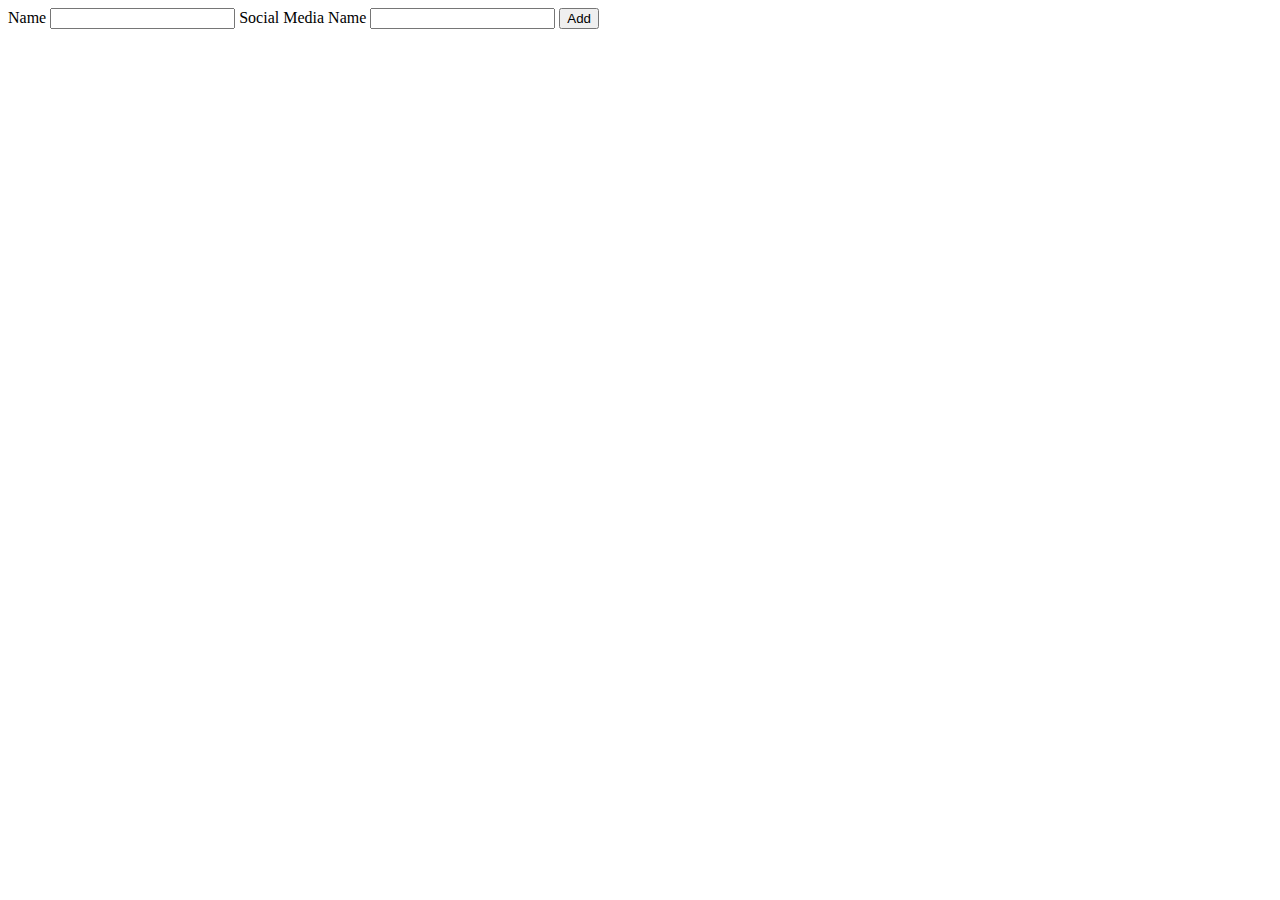
==== Project2/index.html @ 85e8706f "Project2" ====
<!DOCTYPE html>
<html lang="en">
<head>
    <meta charset="UTF-8">
    <meta name="viewport" content="width=device-width, initial-scale=1.0">
    <title>Tracker App</title>
</head>
<body>
    <div class="input">
        <label for="name">Name</label>
        <input id="name" name="name" type="text">
        <label for="socialMedia">Social Media Name</label>
        <input id="socialMedia" name="socialMedia" type="text">
        <input id="submit" type="submit" value="Add">
    </div>
    <div class="wrapper">
        <div id="Connect">
            
        </div>
        <div id="Connected">
            
        </div>
        <div id="FollowUp">
            
        </div>
        <div id="NextTime">
            
        </div>
        <div id="Buying">

        </div>
    </div>
    <script src="js/index.js"></script>
</body>
</html>
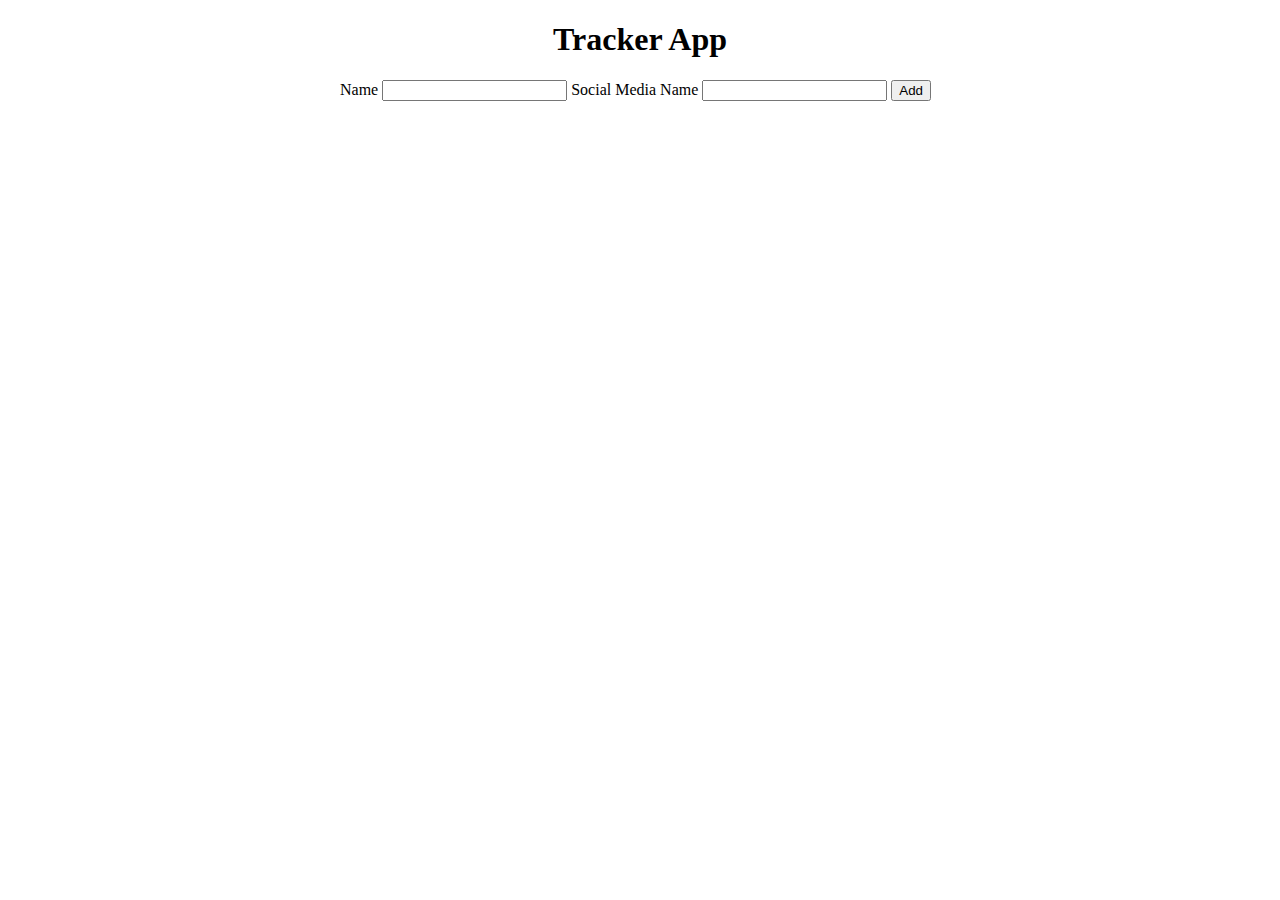
==== commit 56da0be6: "project 2" ====
--- a/Project2/index.html
+++ b/Project2/index.html
@@ -3,9 +3,12 @@
 <head>
     <meta charset="UTF-8">
     <meta name="viewport" content="width=device-width, initial-scale=1.0">
+    <link rel="stylesheet" href="css/style.css">
     <title>Tracker App</title>
 </head>
 <body>
+    <div class="bigWrapper">
+        <h1>Tracker App</h1>
     <div class="input">
         <label for="name">Name</label>
         <input id="name" name="name" type="text">
@@ -14,22 +17,9 @@
         <input id="submit" type="submit" value="Add">
     </div>
     <div class="wrapper">
-        <div id="Connect">
-            
-        </div>
-        <div id="Connected">
-            
-        </div>
-        <div id="FollowUp">
-            
-        </div>
-        <div id="NextTime">
-            
-        </div>
-        <div id="Buying">
-
-        </div>
+        
     </div>
+</div>
     <script src="js/index.js"></script>
 </body>
 </html>--- a/Project2/css/style.css
+++ b/Project2/css/style.css
@@ -0,0 +1,10 @@
+h1 {
+    text-align: center;
+}
+
+.bigWrapper{
+    width: 600px;
+    margin: auto;
+
+}
+
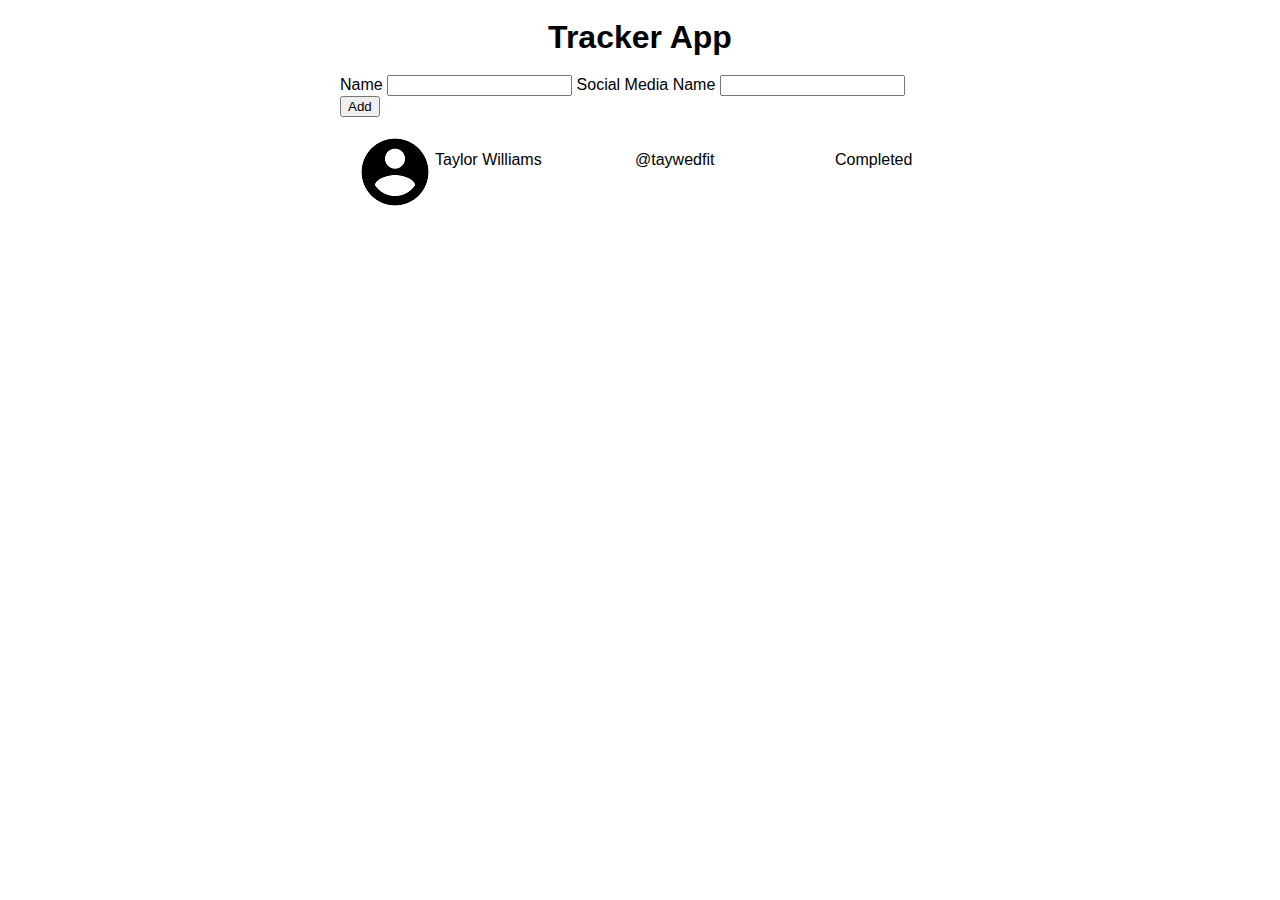
==== commit 914860d8: "Localstorage complete" ====
--- a/Project2/index.html
+++ b/Project2/index.html
@@ -17,7 +17,14 @@
         <input id="submit" type="submit" value="Add">
     </div>
     <div class="wrapper">
-        
+        <div class="challangers">
+            <div class="newChallanger">
+                <img src="img/account.png" alt="challangers">
+                <div class="chalName">Taylor Williams</div>
+                <div class="chalSoical">@taywedfit</div>
+                <div class="stat">Completed</div>
+            </div>
+        </div>
     </div>
 </div>
     <script src="js/index.js"></script>
--- a/Project2/css/style.css
+++ b/Project2/css/style.css
@@ -1,3 +1,13 @@
+*{
+    box-sizing: border-box;
+}
+
+body{
+    font-family: Arial, Helvetica, sans-serif;
+    font-size: 1rem;
+    line-height: 1;
+}
+
 h1 {
     text-align: center;
 }
@@ -5,6 +15,35 @@
 .bigWrapper{
     width: 600px;
     margin: auto;
-
 }
 
+.challangers {
+    width: 100%;
+}
+
+.newChallanger {
+    padding: 15px;
+    height: 100px;
+}
+
+.newChallanger img {
+    width: 80px;
+    float: left;
+}
+
+.chalName {
+    width: 200px;
+    padding: 20px 0;
+    float: left;
+}
+
+.chalSoical {
+    width: 200px;
+    padding: 20px 0;
+    float: left;
+}
+.stat {
+    width: 80px;
+    padding: 20px 0;
+    float: left;
+}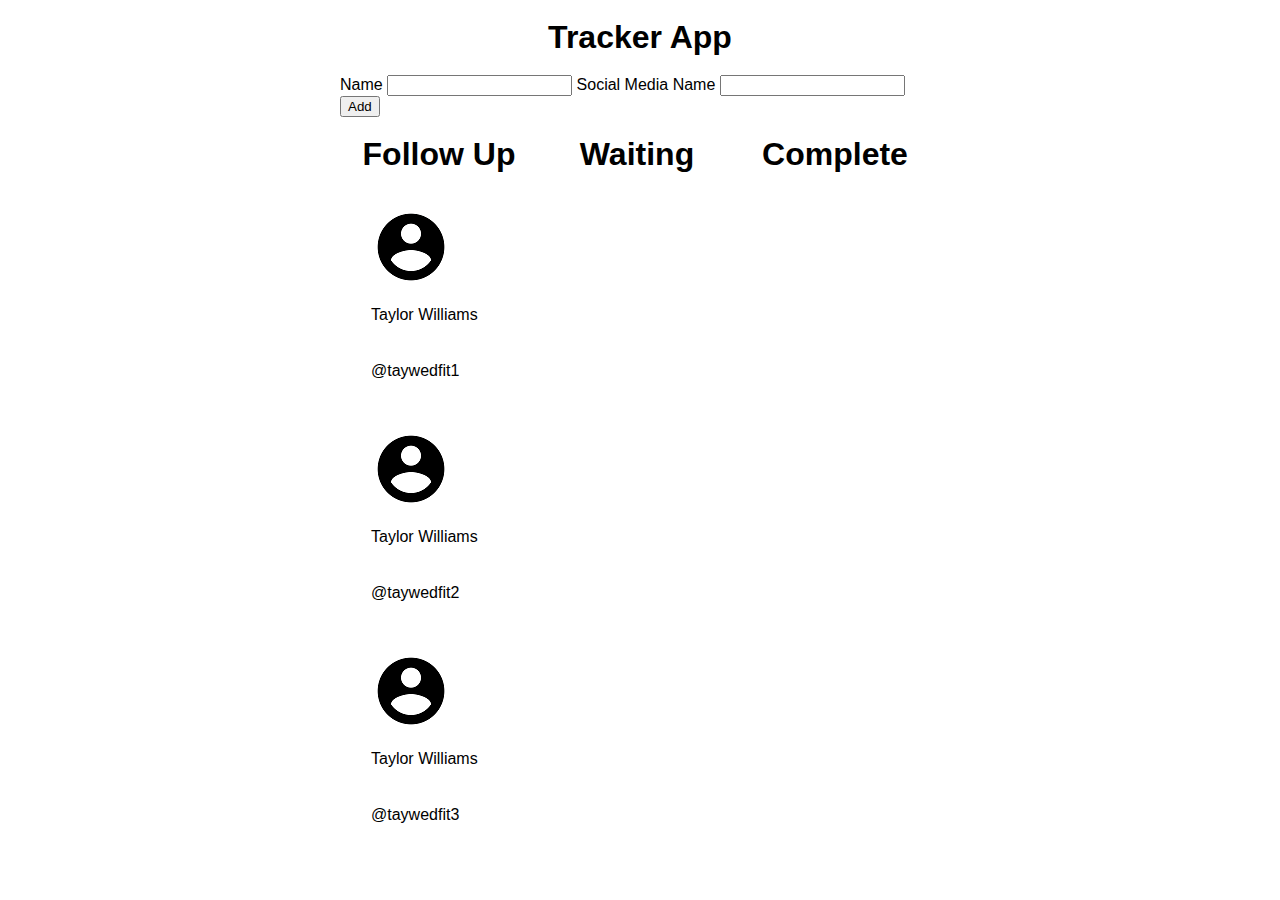
==== commit e3751f6b: "Drag and Drop" ====
--- a/Project2/index.html
+++ b/Project2/index.html
@@ -17,13 +17,38 @@
         <input id="submit" type="submit" value="Add">
     </div>
     <div class="wrapper">
+        <h1 class="status">Follow Up</h1>
+        <h1 class="status">Waiting</h1>
+        <h1 class="status">Complete</h1>
         <div class="challangers">
-            <div class="newChallanger">
-                <img src="img/account.png" alt="challangers">
-                <div class="chalName">Taylor Williams</div>
-                <div class="chalSoical">@taywedfit</div>
-                <div class="stat">Completed</div>
+            <div class="container">
+                <div class="draggable" draggable="true">
+                <div class="newChallanger">
+                    <img src="img/account.png" alt="challangers">
+                    <div class="chalName">Taylor Williams</div>
+                    <div class="chalSoical">@taywedfit1</div>
+                </div>
+                </div>
             </div>
+            <div class="container">
+                <div class="draggable" draggable="true">
+                    <div class="newChallanger">
+                        <img src="img/account.png" alt="challangers">
+                        <div class="chalName">Taylor Williams</div>
+                        <div class="chalSoical">@taywedfit2</div>
+                    </div>
+                    </div>
+            </div>
+            <div class="container">
+                <div class="draggable" draggable="true">
+                    <div class="newChallanger">
+                        <img src="img/account.png" alt="challangers">
+                        <div class="chalName">Taylor Williams</div>
+                        <div class="chalSoical">@taywedfit3</div>
+                    </div>
+                    </div>
+            </div>
+
         </div>
     </div>
 </div>
--- a/Project2/css/style.css
+++ b/Project2/css/style.css
@@ -12,6 +12,11 @@
     text-align: center;
 }
 
+h1.status {
+    width: 33%;
+    float: left;
+}
+
 .bigWrapper{
     width: 600px;
     margin: auto;
@@ -23,12 +28,19 @@
 
 .newChallanger {
     padding: 15px;
-    height: 100px;
+    width: 100%;
+    float: left;
 }
 
 .newChallanger img {
     width: 80px;
     float: left;
+}
+
+.container {
+    background-color: #b6b6b6;
+    width: 33%;
+    
 }
 
 .chalName {
@@ -46,4 +58,15 @@
     width: 80px;
     padding: 20px 0;
     float: left;
+}
+
+
+.draggable {
+    padding: 1rem;
+    background-color: #fff;
+    cursor: move;
+}
+
+.draggable.dragging {
+    opacity: .5;
 }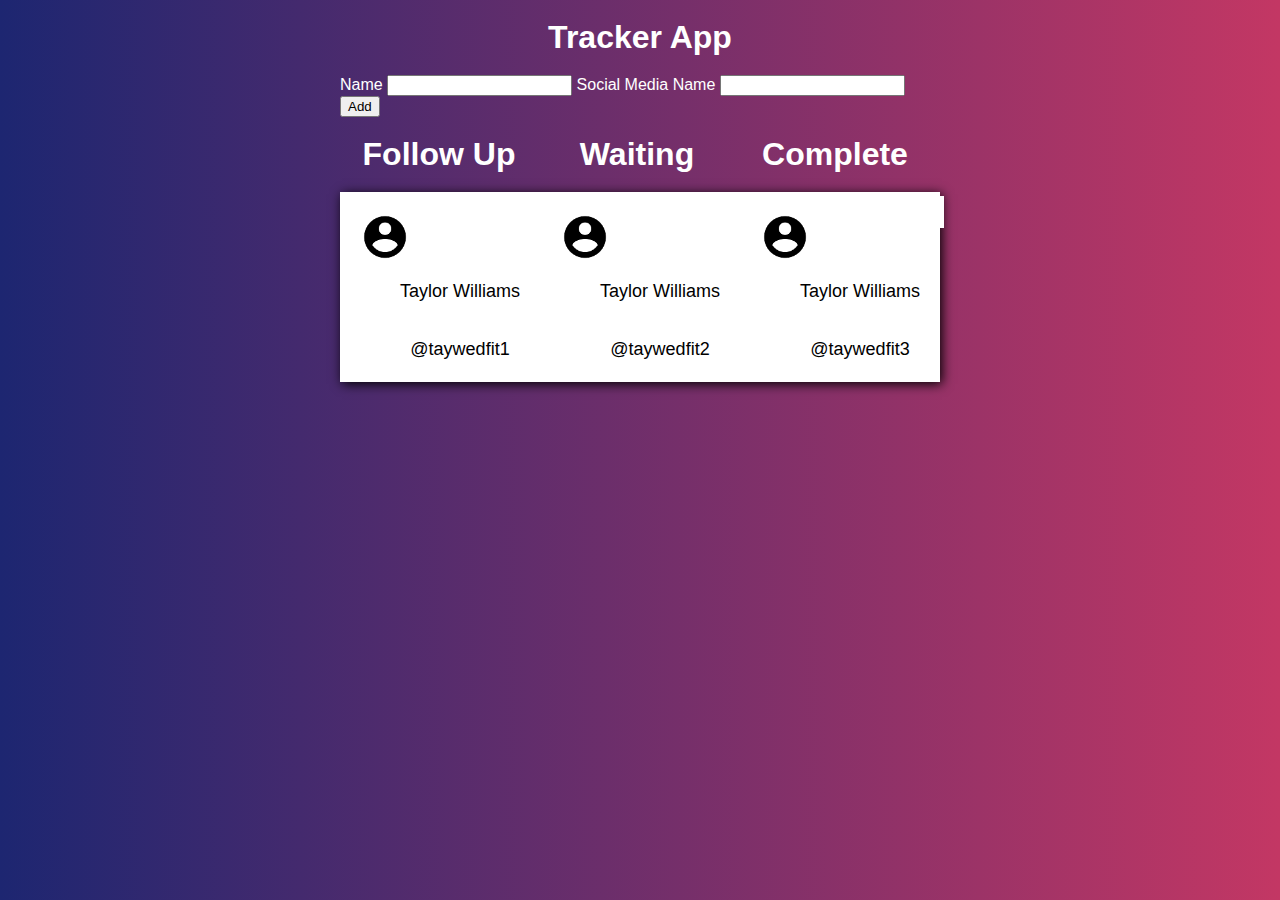
==== commit 08b0670d: "finished" ====
--- a/Project2/index.html
+++ b/Project2/index.html
@@ -21,7 +21,7 @@
         <h1 class="status">Waiting</h1>
         <h1 class="status">Complete</h1>
         <div class="challangers">
-            <div class="container">
+            <div id="start" class="container">
                 <div class="draggable" draggable="true">
                 <div class="newChallanger">
                     <img src="img/account.png" alt="challangers">
--- a/Project2/css/style.css
+++ b/Project2/css/style.css
@@ -6,15 +6,23 @@
     font-family: Arial, Helvetica, sans-serif;
     font-size: 1rem;
     line-height: 1;
+    background: #C33764;  /* fallback for old browsers */
+    background: -webkit-linear-gradient(to right, #1D2671, #C33764);  /* Chrome 10-25, Safari 5.1-6 */
+    background: linear-gradient(to right, #1D2671, #C33764); /* W3C, IE 10+/ Edge, Firefox 16+, Chrome 26+, Opera 12+, Safari 7+ */
 }
 
 h1 {
     text-align: center;
+    color: #fff;
 }
 
 h1.status {
     width: 33%;
     float: left;
+}
+
+label {
+    color: #fff;
 }
 
 .bigWrapper{
@@ -23,23 +31,25 @@
 }
 
 .challangers {
+    display: grid;
+    grid-template-columns: 200px 200px 200px;
+    background-color: #fff;
+    padding: 4px;
+    box-shadow: 2px 2px 11px;
+}
+
+.newChallanger {
     width: 100%;
 }
 
-.newChallanger {
-    padding: 15px;
-    width: 100%;
-    float: left;
-}
-
 .newChallanger img {
-    width: 80px;
+    width: 50px;
     float: left;
 }
 
 .container {
-    background-color: #b6b6b6;
-    width: 33%;
+    font-size: 18px;
+    text-align: center
     
 }
 
